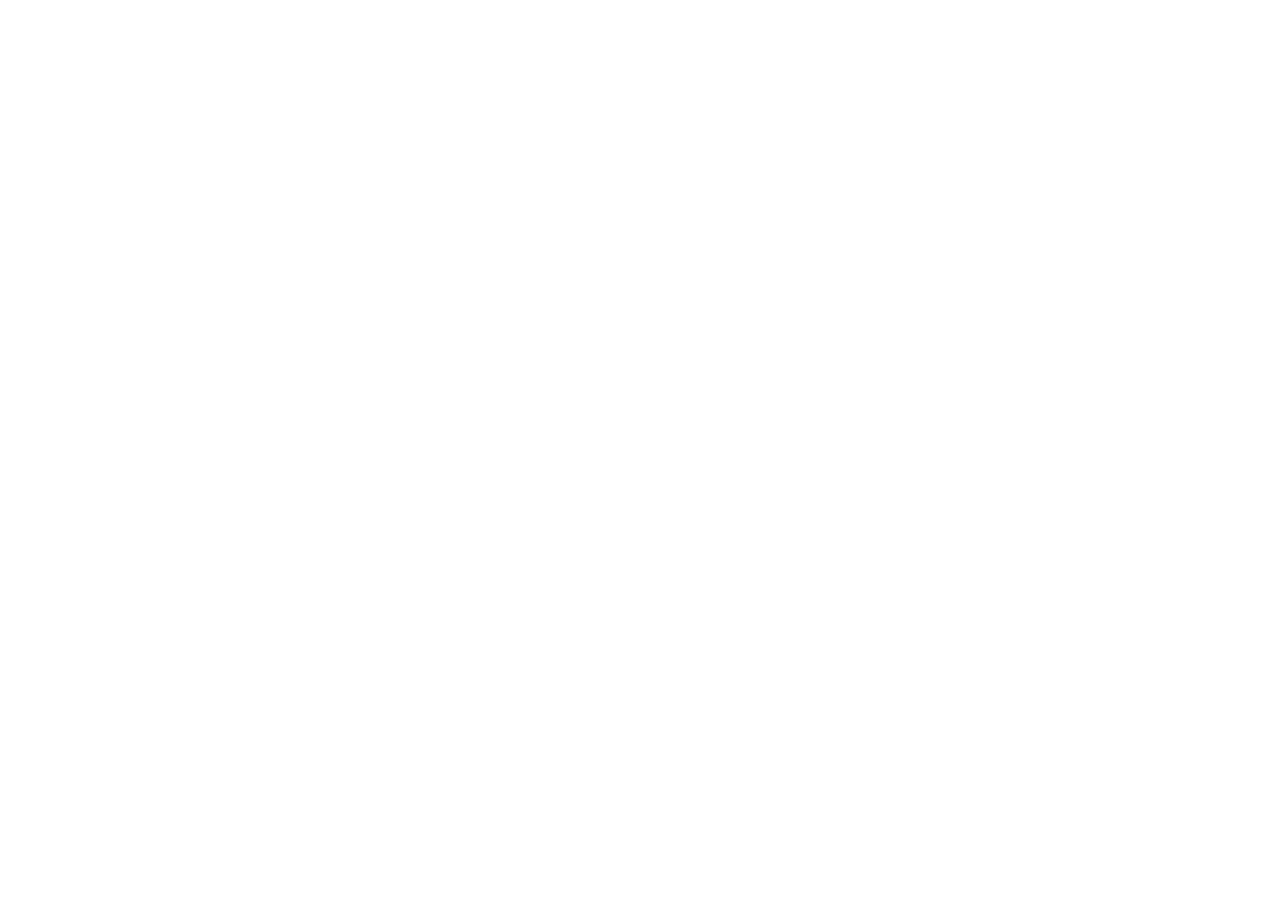
==== ProductListAndShoppingCart/index.html @ 5e29a1c7 "Initial HTML and CSS structure" ====
<!DOCTYPE html>
<html>
	<head>
	    <title>Products Listing And Shopping Cart</title>
	    <link type="text/css" rel="stylesheet" href="products_shoppingcart.css" />
	</head>
	<body>
		
	</body>
</html>
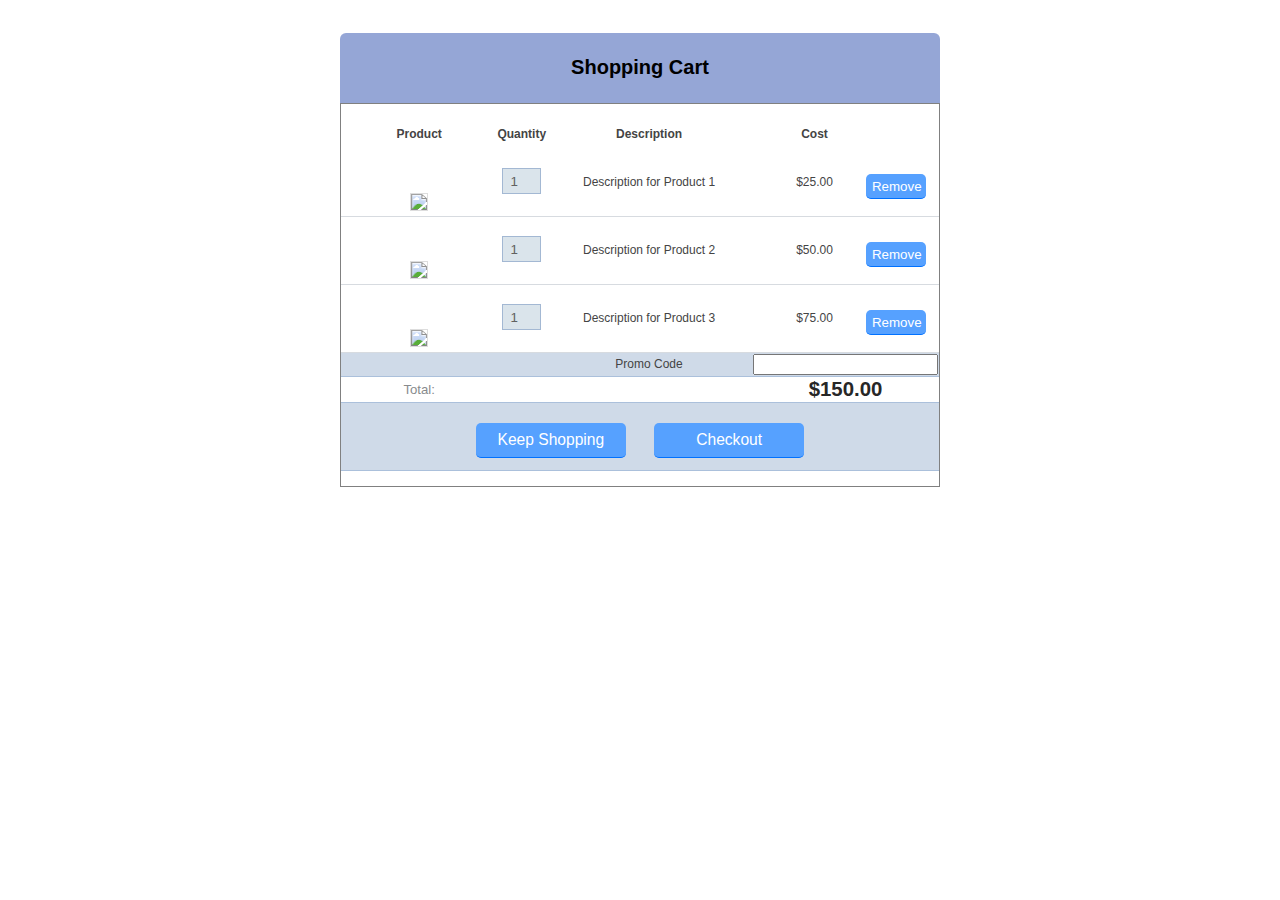
==== commit 350c1dcf: "Add HTML and CSS for Shopping Cart" ====
--- a/ProductListAndShoppingCart/index.html
+++ b/ProductListAndShoppingCart/index.html
@@ -1,10 +1,94 @@
 <!DOCTYPE html>
 <html>
-	<head>
-	    <title>Products Listing And Shopping Cart</title>
-	    <link type="text/css" rel="stylesheet" href="products_shoppingcart.css" />
-	</head>
-	<body>
-		
-	</body>
+
+<head>
+    <title>Products Listing And Shopping Cart</title>
+    <link type="text/css" rel="stylesheet" href="products_shoppingcart.css" />
+</head>
+
+<body>
+    <div id="shopping-cart">
+        <div id="title">
+            <h1>Shopping Cart</h1>
+        </div>
+        <div id="cart-container">
+            <table id="cart">
+                <thead>
+                    <tr>
+                        <th class="product">Product</th>
+                        <th class="quantity">Quantity</th>
+                        <th class="description">Description</th>
+                        <th class="cost">Cost</th>
+                        <th class="remove"></th>
+                    </tr>
+                </thead>
+                <tbody>
+                    <tr class="productitm">
+                        <td>
+                        	<img src="http://via.placeholder.com/120x80" class="thumb">
+                        </td>
+                        <td>
+                            <input type="number" value="1" min="0" max="99" class="qtyinput">
+                        </td>
+                        <td>Description for Product 1</td>
+                        <td>$25.00</td>
+                        <td>
+                        	<span class="remove">
+                        		<button class="remove-button">Remove</button>
+                        	</span>
+                        </td>
+                    </tr>
+                    <tr class="productitm">
+                        <td>
+                        	<img src="http://via.placeholder.com/120x80" class="thumb">
+                        </td>
+                        <td>
+                            <input type="number" value="1" min="0" max="99" class="qtyinput">
+                        </td>
+                        <td>Description for Product 2</td>
+                        <td>$50.00</td>
+                        <td>
+                        	<span class="remove">
+                        		<button class="remove-button">Remove</button>
+                        	</span>
+                        </td>
+                    </tr>
+                    <tr class="productitm">
+                        <td>
+                        	<img src="http://via.placeholder.com/120x80" class="thumb">
+                        </td>
+                        <td>
+                            <input type="number" value="1" min="0" max="99" class="qtyinput">
+                        </td>
+                        <td>Description for Product 3</td>
+                        <td>$75.00</td>
+                        <td>
+                        	<span class="remove">
+                        		<button class="remove-button">Remove</button>
+                        	</span>
+                        </td>
+                    </tr>
+		          	<tr class="promo-code">
+		            	<td></td>
+		            	<td></td>
+		            	<td>Promo Code</td>
+		            	<td colspan="2"><input type="text" class="promo-code-input"></td>
+		          	</tr>                    
+                    <tr class="totalprice">
+                        <td class="total">Total:</td>
+                        <td colspan="2"></td>
+                        <td colspan="2"><span class="total-amount">$150.00</span></td>
+                    </tr>
+                    <tr class="checkoutrow">
+                        <td colspan="5" class="checkout">
+                            <button class="keep-shopping cart-footer-button">Keep Shopping</button>
+                            <button class="checkout cart-footer-button">Checkout</button>
+                        </td>
+                    </tr>
+                </tbody>
+            </table>
+        </div>
+    </div>
+</body>
+
 </html>--- a/ProductListAndShoppingCart/products_shoppingcart.css
+++ b/ProductListAndShoppingCart/products_shoppingcart.css
@@ -0,0 +1,173 @@
+body {
+    font-family: 'Helvetica Neue', Helvetica, Arial, sans-serif;
+    font-size: 62.5%;
+    padding: 25px 0;
+}
+
+table {
+    border-collapse: collapse;
+    border-spacing: 0;
+}
+
+#title h1 {
+    text-align: center;
+}
+
+#shopping-cart {
+    display: block;
+    width: 600px;
+    margin: 0 auto;
+}
+
+#title {
+    display: block;
+    width: 100%;
+    background: #95a6d6;
+    padding: 10px 0;
+    border-top-right-radius: 6px;
+    border-top-left-radius: 6px;
+}
+
+#cart-container {
+    display: block;
+    background: #fff;
+    padding: 15px 0;
+    border: 1px solid grey;
+}
+
+#cart {
+    display: block;
+    border-collapse: collapse;
+    margin: 0;
+    width: 100%;
+    font-size: 1.2em;
+    color: #444;
+}
+
+#cart thead th {
+    padding: 8px 0;
+    font-weight: bold;
+}
+
+#cart thead th.product {
+    width: 175px;
+}
+
+#cart thead th.quantity {
+    width: 45px;
+}
+
+#cart thead th.description {
+    width: 230px;
+}
+
+#cart thead th.cost {
+    width: 130px;
+}
+
+#cart thead th.remove {
+    width: 20px;
+}
+
+#cart tbody td {
+    text-align: center;
+    margin-top: 4px;
+}
+
+tr.productitm {
+    height: 65px;
+    line-height: 65px;
+    border-bottom: 1px solid #d7dbe0;
+}
+
+
+#cart tbody td img.thumb {
+    vertical-align: bottom;
+    border: 1px solid #ddd;
+    margin-bottom: 4px;
+}
+
+.qtyinput {
+    width: 33px;
+    height: 22px;
+    border: 1px solid #a3b8d3;
+    background: #dae4eb;
+    color: #616161;
+    text-align: center;
+}
+
+.remove {
+    cursor: pointer;
+    position: relative;
+    right: 12px;
+    top: 5px;
+}
+
+.total {
+    color: #888b8d;
+    text-shadow: 1px 1px 0 rgba(255, 255, 255, 0.45);
+    font-size: 1.1em;
+    font-weight: normal;
+}
+
+.total-amount {
+    color: #272727;
+    font-size: 1.7em;
+    font-weight: bold;
+}
+
+tr.checkoutrow {
+    background: #cfdae8;
+    border-top: 1px solid #abc0db;
+    border-bottom: 1px solid #abc0db;
+}
+
+td.checkout {
+    padding: 12px 0;
+    padding-top: 20px;
+    width: 100%;
+    text-align: right;
+}
+
+.remove-button {
+    width: 60px;
+    height: 25px;
+    outline: none;
+    border: none;
+    border-radius: 5px;
+    color: #fff;
+    cursor: pointer;
+    border-bottom: 1px solid #0071ff;
+    background-color: #56a1ff;
+}
+
+.cart-footer-button {
+    width: 150px;
+    height: 35px;
+    outline: none;
+    border: none;
+    border-radius: 5px;
+    font-size: 1.3em;
+    color: #fff;
+    cursor: pointer;
+    border-bottom: 1px solid #0071ff;
+    background-color: #56a1ff;
+}
+
+.cart-footer-button:hover {
+    background-color: #5690ff;
+}
+
+.cart-footer-button:active {
+    border-bottom: 2px solid black;
+}
+
+.keep-shopping {
+  margin-right: 25px;
+}
+
+tr.promo-code {
+    background: #cfdae8;
+    border-top: 1px solid #abc0db;
+    border-bottom: 1px solid #abc0db;
+}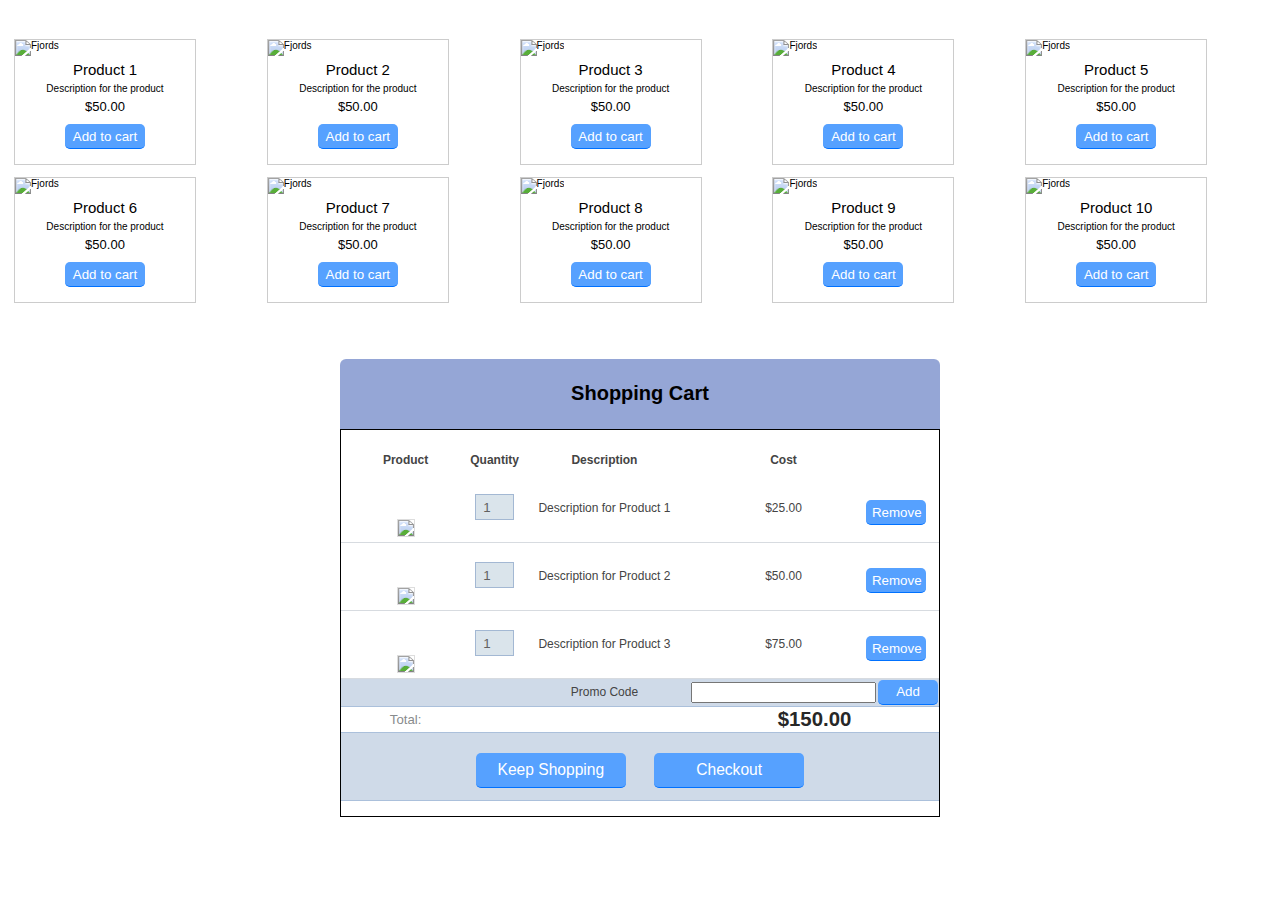
==== commit 16dd23d4: "Add products listing on top of the shopping cart" ====
--- a/ProductListAndShoppingCart/index.html
+++ b/ProductListAndShoppingCart/index.html
@@ -7,6 +7,104 @@
 </head>
 
 <body>
+    <div class="products-list">
+        <table style="width:100%">
+            <tr class="products-row">
+                <td>
+                    <div class="gallery">
+   						<img src="http://via.placeholder.com/120x80" alt="Fjords" width="300" height="200">
+   						<div class="name">Product 1</div>
+                        <div class="desc">Description for the product</div>
+                        <div class="price">$50.00</div>
+                        <div class="desc"><button class="add-to-cart-button">Add to cart</button></div>
+                    </div>
+                </td>
+                <td>
+                    <div class="gallery">
+   						<img src="http://via.placeholder.com/120x80" alt="Fjords" width="300" height="200">
+   						<div class="name">Product 2</div>
+                        <div class="desc">Description for the product</div>
+                        <div class="price">$50.00</div>
+                        <div class="desc"><button class="add-to-cart-button">Add to cart</button></div>
+                    </div>
+                </td>
+                <td>
+                    <div class="gallery">
+   						<img src="http://via.placeholder.com/120x80" alt="Fjords" width="300" height="200">
+   						<div class="name">Product 3</div>
+                        <div class="desc">Description for the product</div>
+                        <div class="price">$50.00</div>
+                        <div class="desc"><button class="add-to-cart-button">Add to cart</button></div>
+                    </div>
+                </td>
+                <td>
+                    <div class="gallery">
+   						<img src="http://via.placeholder.com/120x80" alt="Fjords" width="300" height="200">
+   						<div class="name">Product 4</div>
+                        <div class="desc">Description for the product</div>
+                        <div class="price">$50.00</div>
+                        <div class="desc"><button class="add-to-cart-button">Add to cart</button></div>
+                    </div>
+                </td>
+                <td>
+                    <div class="gallery">
+   						<img src="http://via.placeholder.com/120x80" alt="Fjords" width="300" height="200">
+   						<div class="name">Product 5</div>
+                        <div class="desc">Description for the product</div>
+                        <div class="price">$50.00</div>
+                        <div class="desc"><button class="add-to-cart-button">Add to cart</button></div>
+                    </div>
+                </td>                                                            
+            </tr>
+            <tr class="products-row">
+                <td>
+                    <div class="gallery">
+   						<img src="http://via.placeholder.com/120x80" alt="Fjords" width="300" height="200">
+   						<div class="name">Product 6</div>
+                        <div class="desc">Description for the product</div>
+                        <div class="price">$50.00</div>
+                        <div class="desc"><button class="add-to-cart-button">Add to cart</button></div>
+                    </div>
+                </td>
+                <td>
+                    <div class="gallery">
+   						<img src="http://via.placeholder.com/120x80" alt="Fjords" width="300" height="200">
+   						<div class="name">Product 7</div>
+                        <div class="desc">Description for the product</div>
+                        <div class="price">$50.00</div>
+                        <div class="desc"><button class="add-to-cart-button">Add to cart</button></div>
+                    </div>
+                </td>
+                <td>
+                    <div class="gallery">
+   						<img src="http://via.placeholder.com/120x80" alt="Fjords" width="300" height="200">
+   						<div class="name">Product 8</div>
+                        <div class="desc">Description for the product</div>
+                        <div class="price">$50.00</div>
+                        <div class="desc"><button class="add-to-cart-button">Add to cart</button></div>
+                    </div>
+                </td>
+                <td>
+                    <div class="gallery">
+   						<img src="http://via.placeholder.com/120x80" alt="Fjords" width="300" height="200">
+   						<div class="name">Product 9</div>
+                        <div class="desc">Description for the product</div>
+                        <div class="price">$50.00</div>
+                        <div class="desc"><button class="add-to-cart-button">Add to cart</button></div>
+                    </div>
+                </td>
+                <td>
+                    <div class="gallery">
+   						<img src="http://via.placeholder.com/120x80" alt="Fjords" width="300" height="200">
+   						<div class="name">Product 10</div>
+                        <div class="desc">Description for the product</div>
+                        <div class="price">$50.00</div>
+                        <div class="desc"><button class="add-to-cart-button">Add to cart</button></div>
+                    </div>
+                </td>                                                            
+            </tr>
+        </table>
+    </div>
     <div id="shopping-cart">
         <div id="title">
             <h1>Shopping Cart</h1>
@@ -25,7 +123,7 @@
                 <tbody>
                     <tr class="productitm">
                         <td>
-                        	<img src="http://via.placeholder.com/120x80" class="thumb">
+                            <img src="http://via.placeholder.com/120x80" class="thumb">
                         </td>
                         <td>
                             <input type="number" value="1" min="0" max="99" class="qtyinput">
@@ -33,14 +131,14 @@
                         <td>Description for Product 1</td>
                         <td>$25.00</td>
                         <td>
-                        	<span class="remove">
+                            <span class="remove">
                         		<button class="remove-button">Remove</button>
                         	</span>
                         </td>
                     </tr>
                     <tr class="productitm">
                         <td>
-                        	<img src="http://via.placeholder.com/120x80" class="thumb">
+                            <img src="http://via.placeholder.com/120x80" class="thumb">
                         </td>
                         <td>
                             <input type="number" value="1" min="0" max="99" class="qtyinput">
@@ -48,14 +146,14 @@
                         <td>Description for Product 2</td>
                         <td>$50.00</td>
                         <td>
-                        	<span class="remove">
+                            <span class="remove">
                         		<button class="remove-button">Remove</button>
                         	</span>
                         </td>
                     </tr>
                     <tr class="productitm">
                         <td>
-                        	<img src="http://via.placeholder.com/120x80" class="thumb">
+                            <img src="http://via.placeholder.com/120x80" class="thumb">
                         </td>
                         <td>
                             <input type="number" value="1" min="0" max="99" class="qtyinput">
@@ -63,17 +161,22 @@
                         <td>Description for Product 3</td>
                         <td>$75.00</td>
                         <td>
-                        	<span class="remove">
+                            <span class="remove">
                         		<button class="remove-button">Remove</button>
                         	</span>
                         </td>
                     </tr>
-		          	<tr class="promo-code">
-		            	<td></td>
-		            	<td></td>
-		            	<td>Promo Code</td>
-		            	<td colspan="2"><input type="text" class="promo-code-input"></td>
-		          	</tr>                    
+                    <tr class="promo-code">
+                        <td></td>
+                        <td></td>
+                        <td>Promo Code</td>
+						<td>
+                            <input type="text" class="promo-code-input">
+                        </td>
+                        <td>
+                            <button class="add-promo-button">Add</button>
+                        </td>
+                    </tr>
                     <tr class="totalprice">
                         <td class="total">Total:</td>
                         <td colspan="2"></td>
--- a/ProductListAndShoppingCart/products_shoppingcart.css
+++ b/ProductListAndShoppingCart/products_shoppingcart.css
@@ -4,6 +4,57 @@
     padding: 25px 0;
 }
 
+.products-list {
+    margin-bottom: 50px;
+}
+
+div.gallery {
+    margin: 5px;
+    border: 1px solid #ccc;
+    float: left;
+    width: 180px;
+}
+
+div.gallery:hover {
+    border: 1px solid #777;
+}
+
+div.gallery img {
+    width: 100%;
+    height: auto;
+}
+
+.gallery .name {
+    margin-top: 5px;
+    text-align: center;
+    font-size: 15px;
+}
+
+.gallery .desc {
+    margin-top: 5px;
+    text-align: center;
+}
+
+.gallery .price {
+    margin-top: 5px;
+    text-align: center;
+    font-size: 13px;
+}
+
+.add-to-cart-button {
+    width: 80px;
+    height: 25px;
+    outline: none;
+    border: none;
+    border-radius: 5px;
+    color: #fff;
+    cursor: pointer;
+    border-bottom: 1px solid #0071ff;
+    background-color: #56a1ff;
+    margin-top: 5px;
+    margin-bottom: 15px;
+}
+
 table {
     border-collapse: collapse;
     border-spacing: 0;
@@ -14,7 +65,7 @@
 }
 
 #shopping-cart {
-    display: block;
+    /*display: block;*/
     width: 600px;
     margin: 0 auto;
 }
@@ -32,7 +83,7 @@
     display: block;
     background: #fff;
     padding: 15px 0;
-    border: 1px solid grey;
+    border: 1px solid black;
 }
 
 #cart {
@@ -129,7 +180,7 @@
     text-align: right;
 }
 
-.remove-button {
+.remove-button, .add-promo-button {
     width: 60px;
     height: 25px;
     outline: none;
@@ -163,7 +214,7 @@
 }
 
 .keep-shopping {
-  margin-right: 25px;
+    margin-right: 25px;
 }
 
 tr.promo-code {
